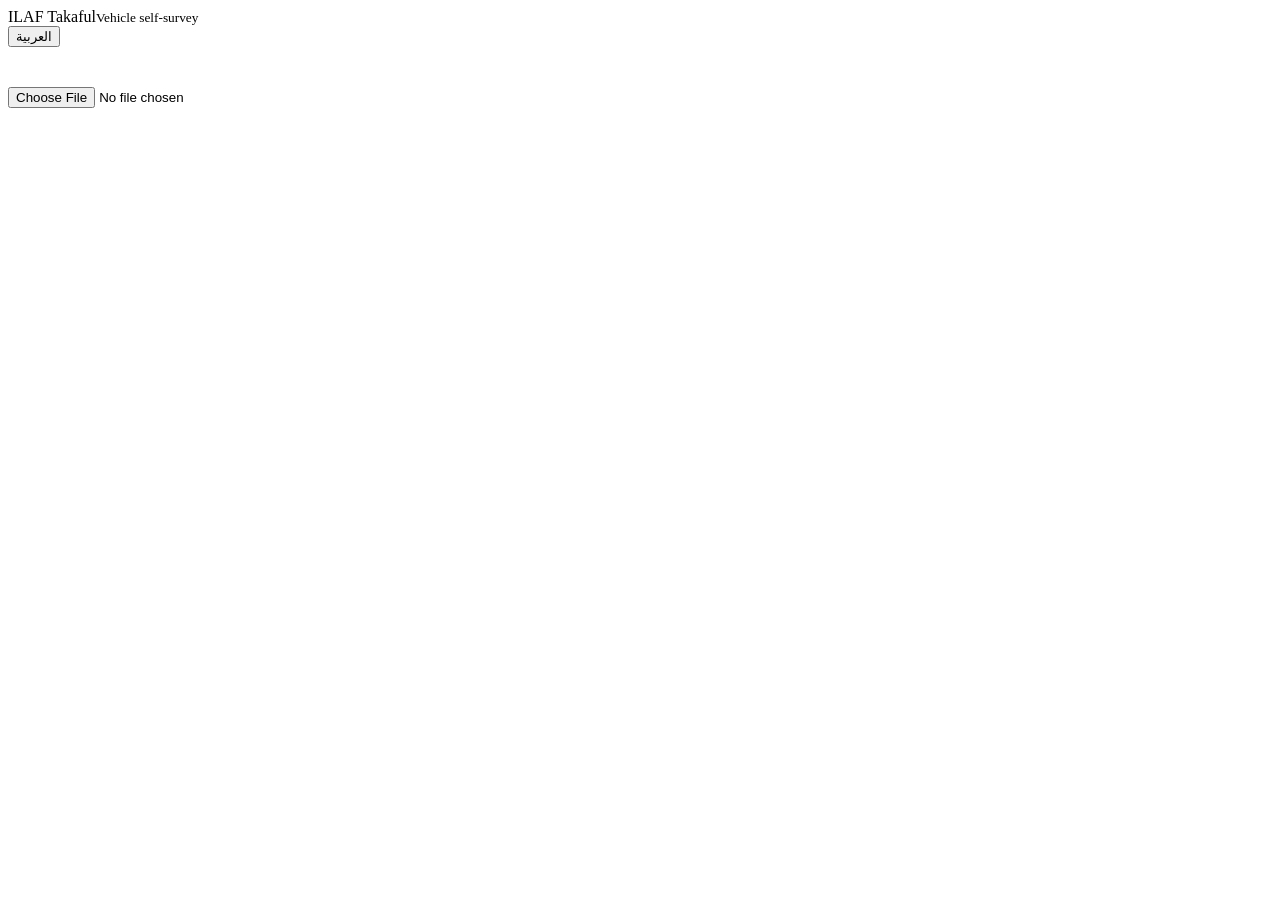
==== src/MotorSurvey.Web/wwwroot/survey.html @ 522eccd0 "Add app source, deploy and training" ====
<!DOCTYPE html>
<html lang="en" dir="ltr">
<head>
<meta charset="utf-8">
<meta name="viewport" content="width=device-width, initial-scale=1, viewport-fit=cover">
<meta name="theme-color" content="#111111">
<meta name="robots" content="noindex">
<title>Vehicle survey · ILAF Takaful</title>
<link rel="preconnect" href="https://fonts.googleapis.com">
<link href="https://fonts.googleapis.com/css2?family=Hanken+Grotesk:wght@400;600;700&family=IBM+Plex+Sans+Arabic:wght@400;600;700&display=swap" rel="stylesheet">
<link rel="stylesheet" href="/css/app.css">
</head>
<body>
<header class="top">
  <div class="brand" data-t="brand">ILAF Takaful<small data-t="brandSub">Vehicle self-survey</small></div>
  <button class="sm" id="lang" type="button">العربية</button>
</header>
<main class="wrap" id="app" aria-live="polite"><div class="spin" style="margin:40px auto"></div></main>
<div class="dock hide" id="dock"><div class="in" id="dockIn"></div></div>
<input type="file" accept="image/*" capture="environment" id="fileCam" class="hide">
<script src="/js/i18n.js"></script>
<script src="/js/survey.js"></script>
</body>
</html>
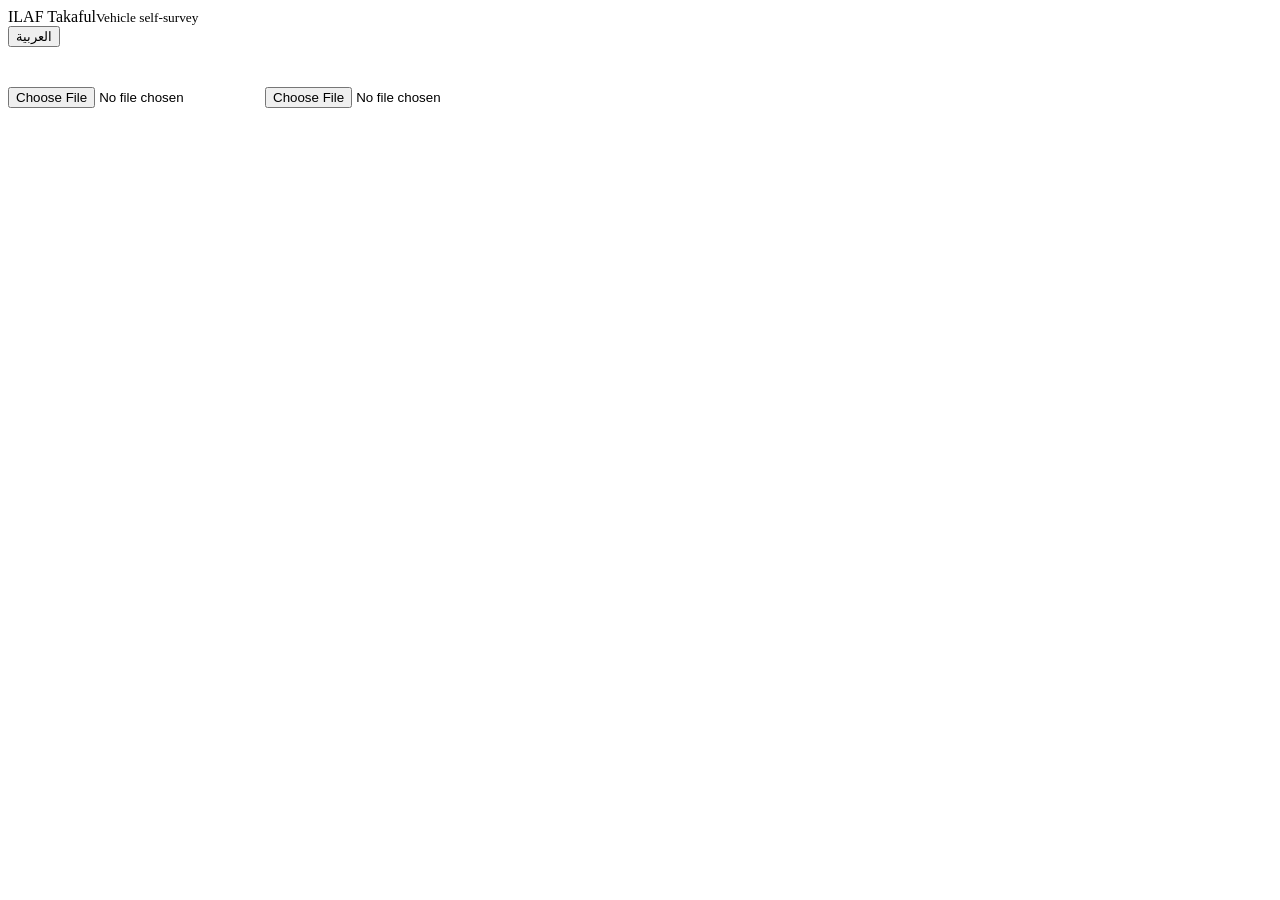
==== commit f29a0e20: "Car check, gallery option, tap diagram" ====
--- a/src/MotorSurvey.Web/wwwroot/survey.html
+++ b/src/MotorSurvey.Web/wwwroot/survey.html
@@ -18,6 +18,7 @@
 <main class="wrap" id="app" aria-live="polite"><div class="spin" style="margin:40px auto"></div></main>
 <div class="dock hide" id="dock"><div class="in" id="dockIn"></div></div>
 <input type="file" accept="image/*" capture="environment" id="fileCam" class="hide">
+<input type="file" accept="image/jpeg,image/png,image/webp,image/heic,image/heif" id="fileGal" class="hide">
 <script src="/js/i18n.js"></script>
 <script src="/js/survey.js"></script>
 </body>
